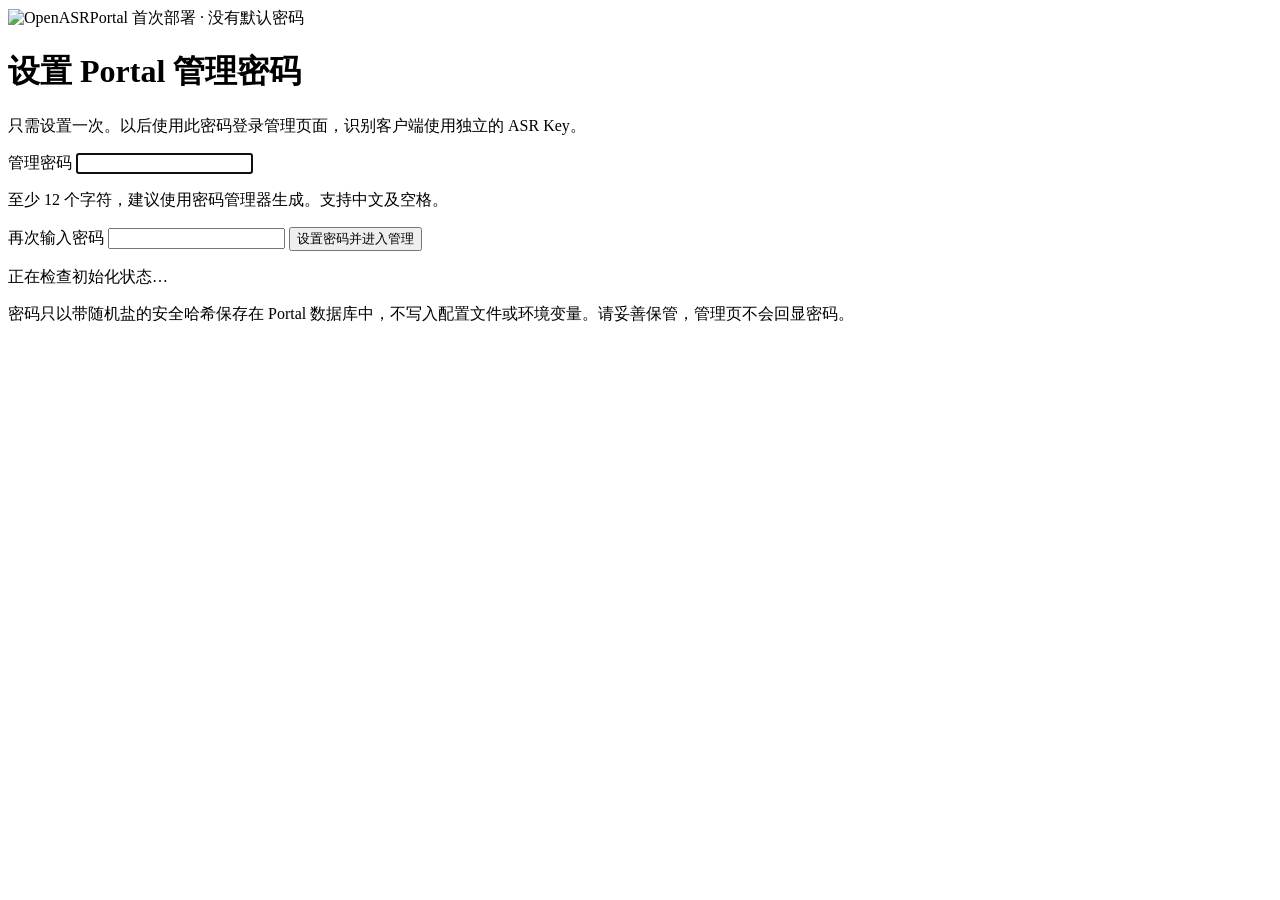
==== src/openasrportal/presentation/web/setup.html @ 7c8075a6 "Release OpenASRPortal 1.0.0 Initialize the independent product with GPL-3.0-only licensing, bilingua" ====
<!doctype html>
<html lang="zh-CN">
  <head>
    <meta charset="utf-8" />
    <meta name="viewport" content="width=device-width,initial-scale=1" />
    <title>OpenASRPortal · 首次设置管理密码</title>
    <link rel="icon" href="/admin/icon.svg" type="image/svg+xml" />
    <link rel="stylesheet" href="/admin/style.css" />
  </head>
  <body class="setup-page">
    <main class="setup-card">
      <img class="brand-icon" src="/admin/icon.svg" alt="OpenASRPortal" width="48" height="48" />
      <span class="badge">首次部署 · 没有默认密码</span>
      <h1>设置 Portal 管理密码</h1>
      <p class="setup-description">
        只需设置一次。以后使用此密码登录管理页面，识别客户端使用独立的 ASR Key。
      </p>
      <form id="setup-form">
        <label for="setup-password">管理密码</label>
        <input
          id="setup-password"
          type="password"
          autocomplete="new-password"
          minlength="12"
          maxlength="1024"
          required
          autofocus
        />
        <p class="hint">至少 12 个字符，建议使用密码管理器生成。支持中文及空格。</p>
        <label for="setup-confirm">再次输入密码</label>
        <input
          id="setup-confirm"
          type="password"
          autocomplete="new-password"
          minlength="12"
          maxlength="1024"
          required
        />
        <button id="setup-submit" type="submit" class="primary">设置密码并进入管理</button>
      </form>
      <p id="setup-status" class="hint" role="status" aria-live="polite">正在检查初始化状态…</p>
      <p class="setup-security">
        密码只以带随机盐的安全哈希保存在 Portal
        数据库中，不写入配置文件或环境变量。请妥善保管，管理页不会回显密码。
      </p>
    </main>
    <script type="module" src="/admin/setup.js"></script>
  </body>
</html>
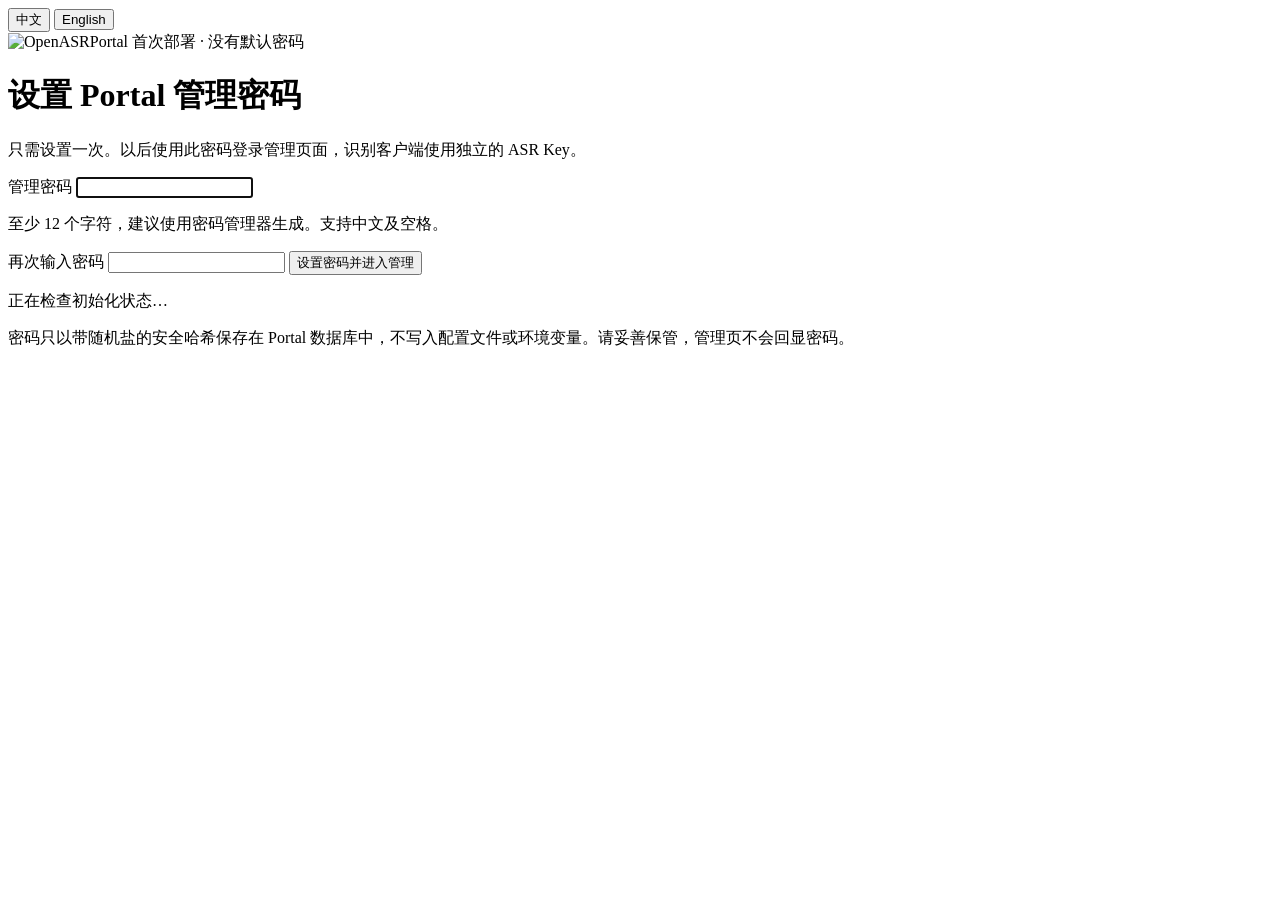
==== commit 5d2dd5ff: "Release OpenASRPortal 1.0.1 Add persistent installation data and legacy migration, retained-data rei" ====
--- a/src/openasrportal/presentation/web/setup.html
+++ b/src/openasrportal/presentation/web/setup.html
@@ -9,6 +9,15 @@
   </head>
   <body class="setup-page">
     <main class="setup-card">
+      <div
+        class="language-switch setup-language"
+        role="group"
+        aria-label="Language / 语言"
+        translate="no"
+      >
+        <button type="button" data-language="zh-CN" lang="zh-CN">中文</button>
+        <button type="button" data-language="en" lang="en">English</button>
+      </div>
       <img class="brand-icon" src="/admin/icon.svg" alt="OpenASRPortal" width="48" height="48" />
       <span class="badge">首次部署 · 没有默认密码</span>
       <h1>设置 Portal 管理密码</h1>
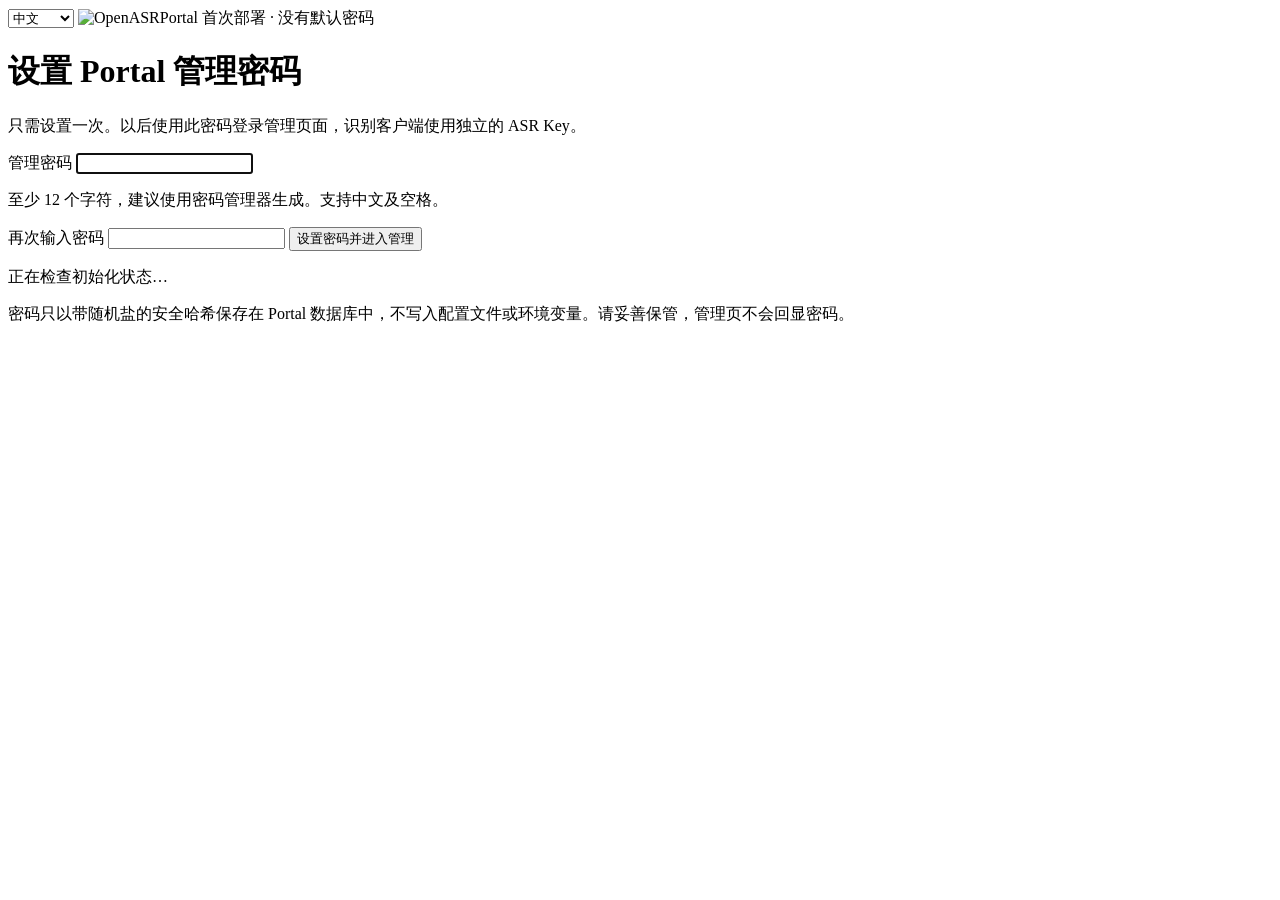
==== commit 0495efab: "Release OpenASRPortal 1.1.1 with inline upstream editing and proxy diagnostics" ====
--- a/src/openasrportal/presentation/web/setup.html
+++ b/src/openasrportal/presentation/web/setup.html
@@ -9,15 +9,15 @@
   </head>
   <body class="setup-page">
     <main class="setup-card">
-      <div
+      <select
         class="language-switch setup-language"
-        role="group"
+        data-language-select
         aria-label="Language / 语言"
         translate="no"
       >
-        <button type="button" data-language="zh-CN" lang="zh-CN">中文</button>
-        <button type="button" data-language="en" lang="en">English</button>
-      </div>
+        <option value="zh-CN" lang="zh-CN">中文</option>
+        <option value="en" lang="en">English</option>
+      </select>
       <img class="brand-icon" src="/admin/icon.svg" alt="OpenASRPortal" width="48" height="48" />
       <span class="badge">首次部署 · 没有默认密码</span>
       <h1>设置 Portal 管理密码</h1>
